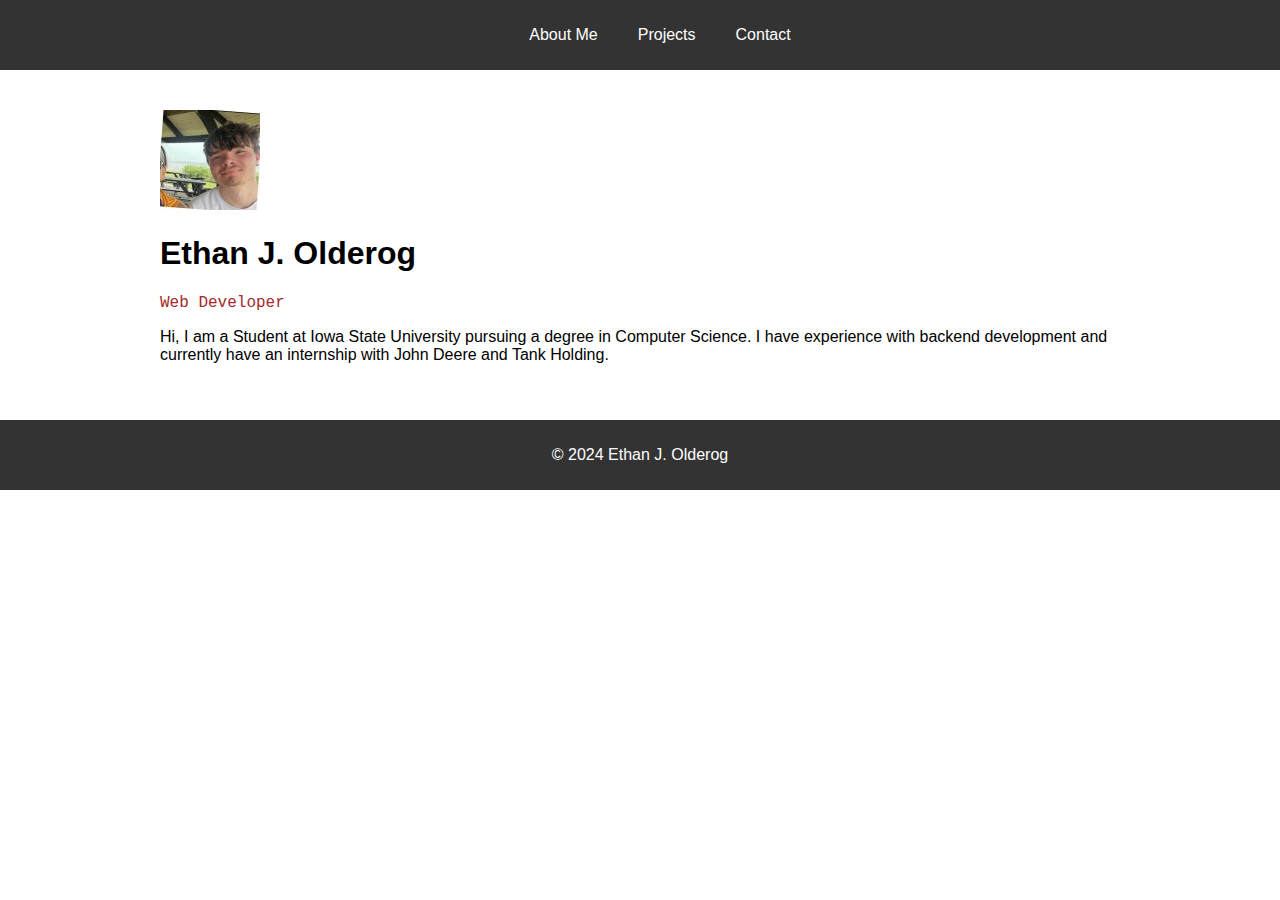
==== index.html @ 86bf13df "Initial commit" ====
<!DOCTYPE html>
<html lang="en">
<head>
    <meta charset="UTF-8">
    <meta name="viewport" content="width=device-width, initial-scale=1.0">
    <title>About Me - Portfolio</title>
    <link rel="stylesheet" href="./style.css">
</head>
<body>
    <header>
        <nav>
            <ul>
                <li><a href="./index.html">About Me</a></li>
                <li><a href="./projects.html">Projects</a></li>
                <li><a href="./contact.html">Contact</a></li>
            </ul>
        </nav>
    </header>

    <div class="container">
        <img src="./images/profile.jpg" alt="Profile Photo">
        <h1>Ethan J. Olderog</h1>
        <p style="font-family: 'Courier New', Courier, monospace; color: brown">Web Developer</p>
        <p>Hi, I am a Student at Iowa State University pursuing a degree in Computer Science. I have experience with backend development and currently have an internship with John Deere and Tank Holding.</p>
    </div>

    <footer>
        <p>&copy; 2024 Ethan J. Olderog</p>
    </footer>
</body>
</html>
---- style.css ----
body {
    font-family: Arial, sans-serif;
    margin: 0;
    padding: 0;
}

header {
    background-color: #333;
    color: #fff;
    padding: 10px 0;
}

nav ul {
    list-style: none;
    display: flex;
    justify-content: center;
}

nav li {
    margin: 0 20px;
}

nav a {
    text-decoration: none;
    color: #fff;
}

.container {
    max-width: 960px;
    margin: 0 auto;
    padding: 40px;
}

.project {
    margin-bottom: 20px;
    border: 1px solid #ccc;
    padding: 20px;
}

img {
    max-width: 100%;
}

footer {
    text-align: center;
    padding: 10px;
    background-color: #333;
    color: #fff;
}
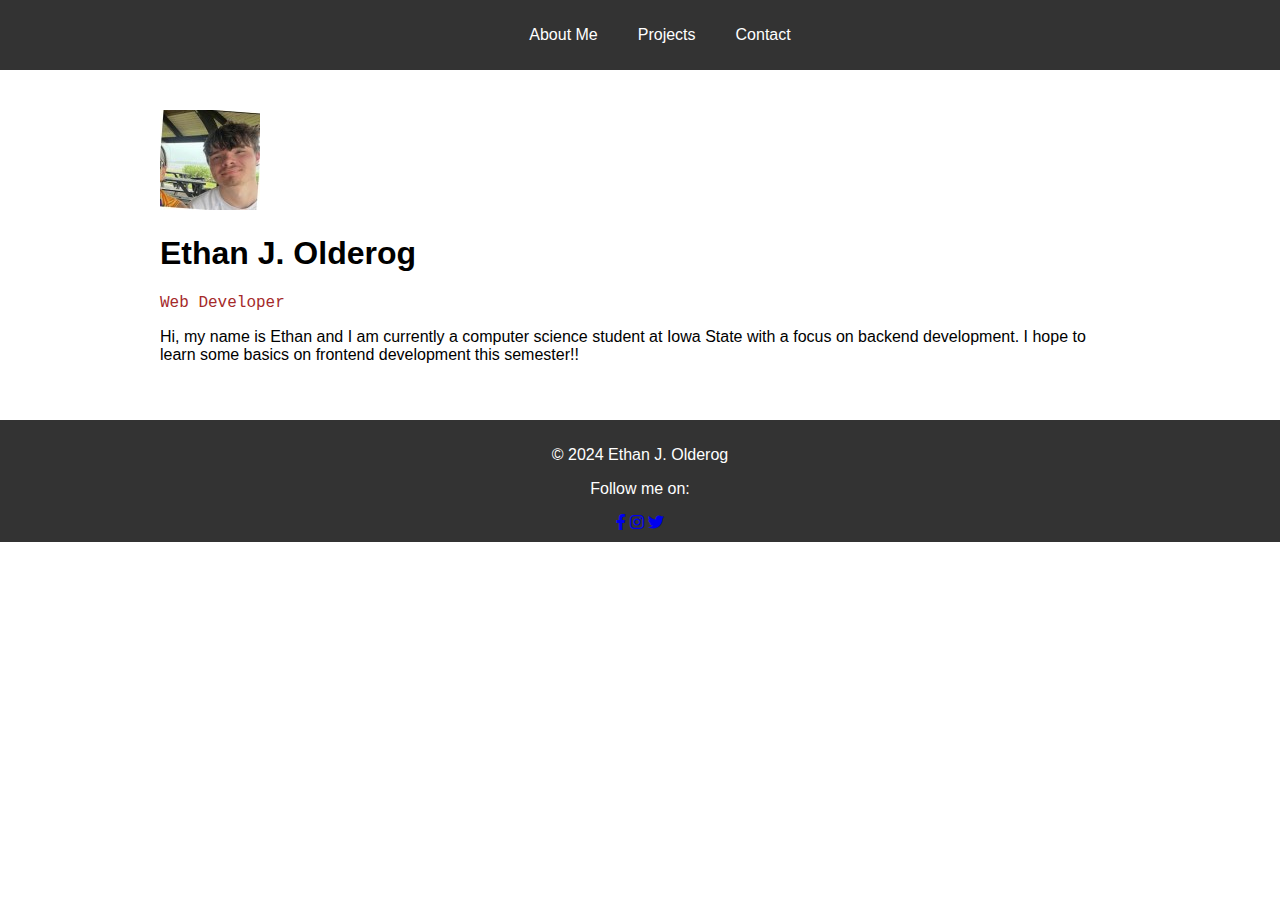
==== commit f435026e: "sgeed" ====
--- a/index.html
+++ b/index.html
@@ -5,6 +5,7 @@
     <meta name="viewport" content="width=device-width, initial-scale=1.0">
     <title>About Me - Portfolio</title>
     <link rel="stylesheet" href="./style.css">
+    <link rel="stylesheet" href="https://cdnjs.cloudflare.com/ajax/libs/font-awesome/6.0.0-beta3/css/all.min.css">
 </head>
 <body>
     <header>
@@ -21,11 +22,15 @@
         <img src="./images/profile.jpg" alt="Profile Photo">
         <h1>Ethan J. Olderog</h1>
         <p style="font-family: 'Courier New', Courier, monospace; color: brown">Web Developer</p>
-        <p>Hi, I am a Student at Iowa State University pursuing a degree in Computer Science. I have experience with backend development and currently have an internship with John Deere and Tank Holding.</p>
+        <p>Hi, my name is Ethan and I am currently a computer science student at Iowa State with a focus on backend development. I hope to learn some basics on frontend development this semester!! </p>
     </div>
 
     <footer>
         <p>&copy; 2024 Ethan J. Olderog</p>
+        <p>Follow me on:</p>
+        <a href="https://www.facebook.com" target="_blank"><i class="fab fa-facebook-f"></i></a>
+        <a href="https://www.instagram.com" target="_blank"><i class="fab fa-instagram"></i></a>
+        <a href="https://www.twitter.com" target="_blank"><i class="fab fa-twitter"></i></a>
     </footer>
 </body>
 </html>
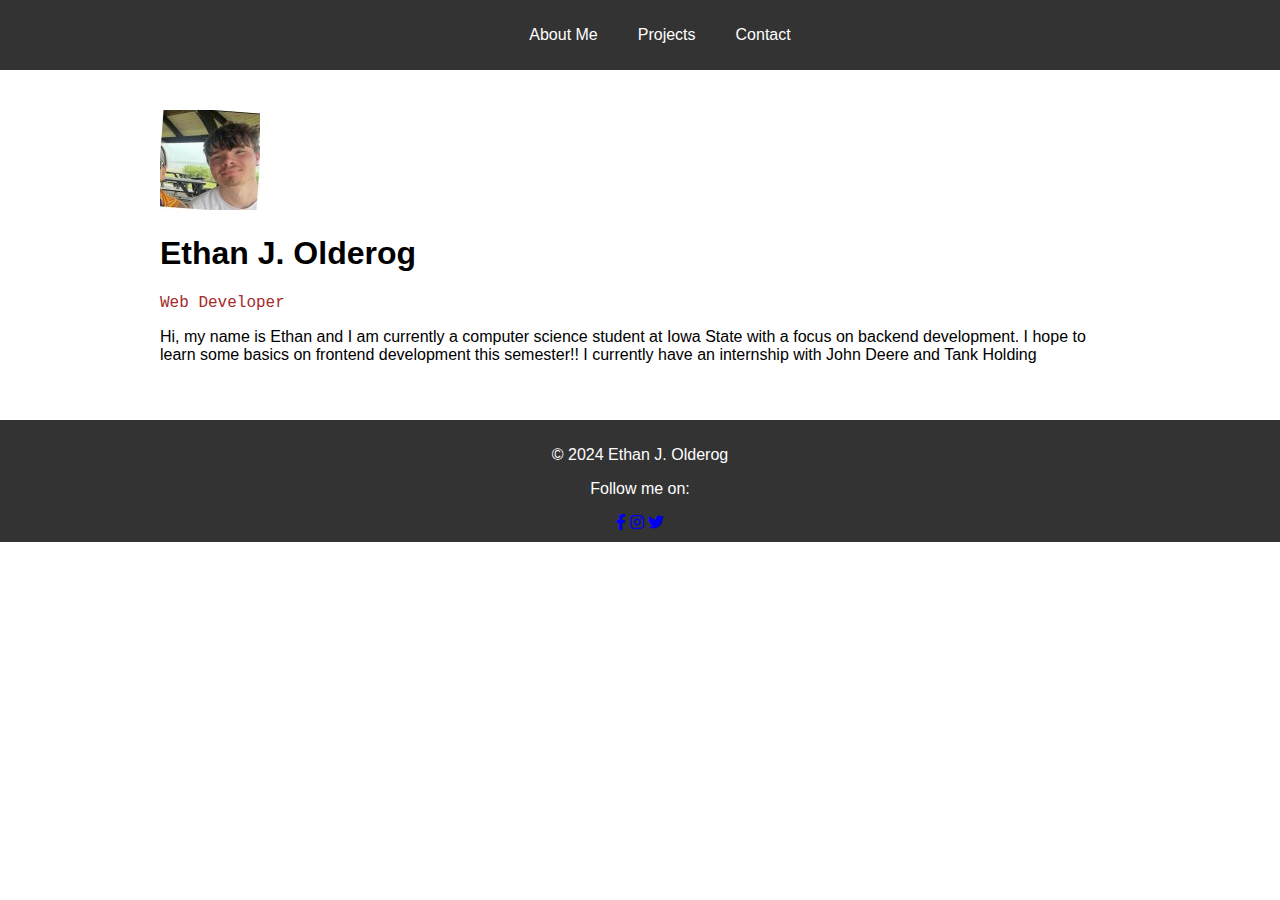
==== commit 0e6d0915: "awd" ====
--- a/index.html
+++ b/index.html
@@ -22,7 +22,7 @@
         <img src="./images/profile.jpg" alt="Profile Photo">
         <h1>Ethan J. Olderog</h1>
         <p style="font-family: 'Courier New', Courier, monospace; color: brown">Web Developer</p>
-        <p>Hi, my name is Ethan and I am currently a computer science student at Iowa State with a focus on backend development. I hope to learn some basics on frontend development this semester!! </p>
+        <p>Hi, my name is Ethan and I am currently a computer science student at Iowa State with a focus on backend development. I hope to learn some basics on frontend development this semester!! I currently have an internship with John Deere and Tank Holding </p>
     </div>
 
     <footer>
